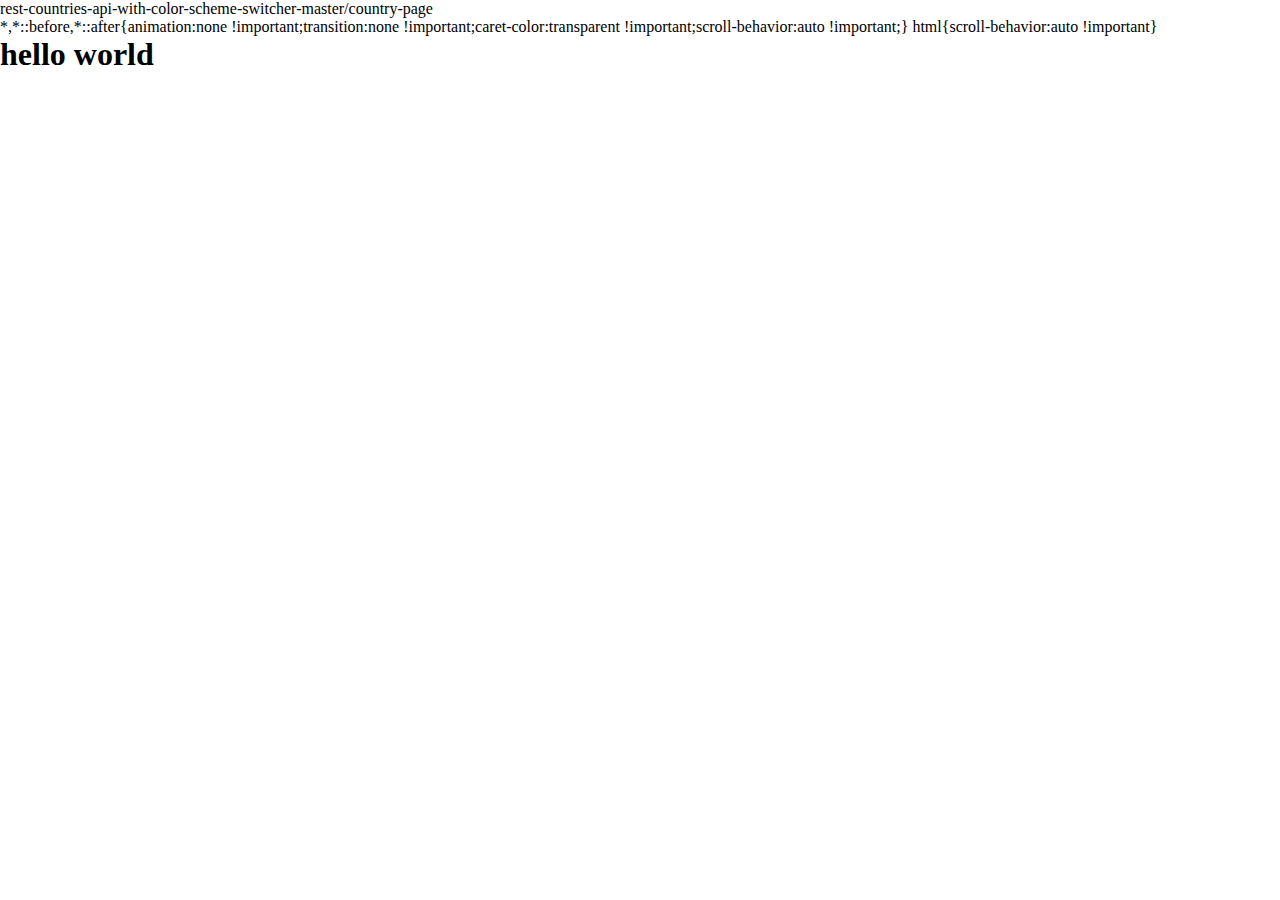
==== src/country.html @ 4527ab5f "first commit of the project, start up and a litte of commit" ====
<!DOCTYPE html>
<html lang="en">
<head>
    <meta charset="UTF-8">
    <meta name="viewport" content="width=device-width, initial-scale=1.0">
    <link rel="shortcut icon" href="../public/Moha_tangx logo.png" type="image/x-icon">
    <link rel="stylesheet" href="style.css">
    <title>rest-countries-api-with-color-scheme-switcher-master/country-page</title>
</head>
<body>
    <nav></nav>
    <header></header>
    <main>
        <h1>hello world</h1>
    </main>
    <footer></footer>
    <script src="app.js" async></script>
</body>
</html>
---- src/style.css ----
*,
*::before,
*::after{
padding:0;
margin: 0;
box-sizing: border-box;
text-decoration: none;
display: flex;
flex-direction: column;
}

html.dark{
    color-scheme: dark;
}
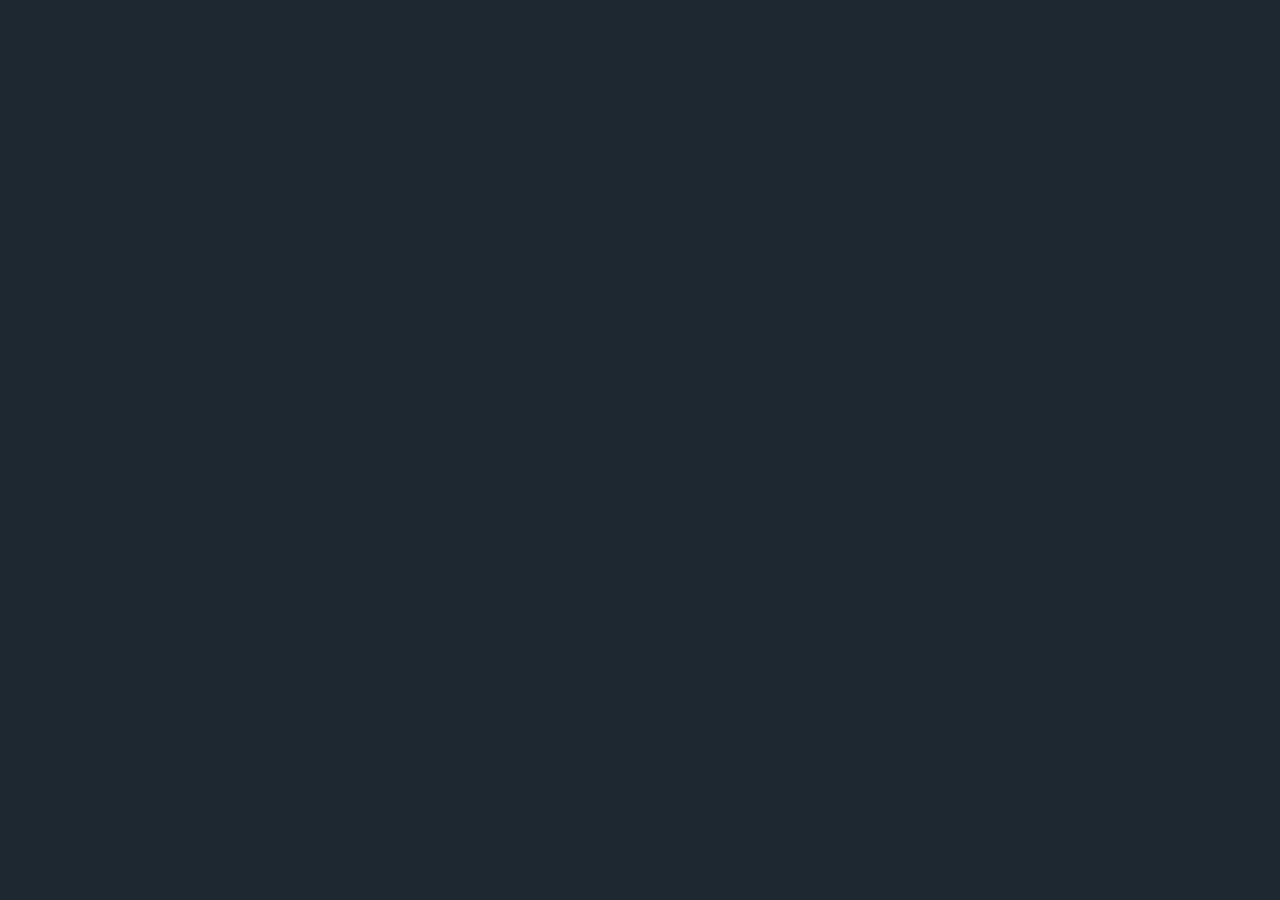
==== commit f9e44fe4: "done with the home page" ====
--- a/src/country.html
+++ b/src/country.html
@@ -5,15 +5,11 @@
     <meta name="viewport" content="width=device-width, initial-scale=1.0">
     <link rel="shortcut icon" href="../public/Moha_tangx logo.png" type="image/x-icon">
     <link rel="stylesheet" href="style.css">
+    <link rel="stylesheet" href="country.css">
     <title>rest-countries-api-with-color-scheme-switcher-master/country-page</title>
 </head>
 <body>
-    <nav></nav>
-    <header></header>
-    <main>
-        <h1>hello world</h1>
-    </main>
-    <footer></footer>
+    
     <script src="app.js" async></script>
 </body>
 </html>--- a/src/style.css
+++ b/src/style.css
@@ -5,10 +5,168 @@
 margin: 0;
 box-sizing: border-box;
 text-decoration: none;
-display: flex;
-flex-direction: column;
+font-family: myfont;
+color: var(--white);
+}
+:root{
+--Dark-Mode-Elements: hsl(210, 25%, 20%);
+--VeryDark-Mode-Background: hsl(205, 25%, 15%);
+--VeryLight-Mode-Text: hsl(200, 15%, 10%);
+--Light-Mode-Input: hsl(0, 0%, 50%);
+--Light-Mode-Background: hsl(0, 0%, 95%);
+--white: hsl(0, 0%, 100%);
+--rounded:5px;
+--corner:.5rem;
+}
+@font-face {
+    font-family: myfont;
+    src: url(./assets/fonts/font2/static/HankenGrotesk-Medium.ttf);
+}
+body{
+    background: var(--VeryDark-Mode-Background);
+}
+nav{
+    background: var(--Dark-Mode-Elements);
+    box-shadow: 2px 0 20px 2px #111;
+    font-size: 1.5rem;
+    letter-spacing: 2px;
+}
+.dark-mode-toggle-btn{
+    font-size: 1.5rem;
+    letter-spacing: 2px;
+}
+nav,.search-container{
+    width: 100%;
+    display: flex;
+    justify-content: space-between;
+    padding: 2% 5%;
 }
 
-html.dark{
-    color-scheme: dark;
-}+@media only screen and (width<500px){
+    .search-container{
+        flex-direction: column;
+    }
+    .filter{
+        margin-top: 4%;
+        flex: 1;
+        min-width: 50%;
+    }
+    .search{
+        padding: 2% 0;
+    }
+}
+.dark-mode-toggle-btn{
+    border: none;
+    outline: none;
+    background:none;
+    cursor: pointer;
+    padding-left: 10px;
+}
+.search{
+    min-width: 45%;
+    border-radius: var(--corner);
+    background: var(--Dark-Mode-Elements);
+    align-items: center;
+    display:flex;
+    justify-content: space-around;
+    box-shadow: 2px 0 20px 2px #111;
+}
+
+.search>*{
+    padding-inline: 4%;
+}
+.search-container>.search input{
+    border: none;
+    border-radius: inherit;
+    background: transparent;
+    flex: 1;
+    text-indent: 10px;
+}
+.search input:focus{
+    border: none;
+    outline: none;
+}
+
+.search:has( input:focus){
+    outline: 2px solid #fff;
+}
+.filter{
+    position: relative;
+    width: clamp(20ch,20%,100px);
+}
+.filter>.select {
+    width: 100%;
+    margin-bottom: 5%;
+    border-radius: var(--rounded);
+    background: var(--Dark-Mode-Elements);
+    padding: 6%;
+}
+.options{
+    position: absolute;
+    width: 100%;
+    overflow: hidden;
+    scale: 0;
+    height: 0;
+    transition: scale 200ms;
+    border-radius: var(--rounded);
+    background: var(--Dark-Mode-Elements);
+    padding: 0 4%;
+    box-shadow: 2px 0 20px 2px #111;
+}
+.option{
+    padding: 4% 0;
+}
+
+.select:hover+.options{
+    scale: 1;
+    height: auto;
+    cursor: pointer;
+}
+
+main{
+    width: 100%;
+}
+main>.cards-container{
+   width: 100%;
+   align-items: center;
+   display:flex;
+   justify-content: space-evenly;
+   flex-wrap: wrap;
+   gap: 2%;
+}
+
+.card{
+    height: 50svh;
+    min-width: 250px;
+    max-width: 100svw;
+    width: 15svw;
+    margin-bottom: 4%;
+    border-radius: var(--corner);
+    background: var(--Dark-Mode-Elements);
+    cursor: pointer;
+}
+.card:hover{
+    box-shadow:2px 0 20px 2px #111;
+}
+.card-img,.card-description{
+    width: 100%;
+    height: 50%;
+    border-radius: inherit;
+}
+.card-img{
+    border-bottom-left-radius: 0;
+    border-bottom-right-radius: 0;
+    background: linear-gradient(to bottom right, red 30%,purple 70%);
+}
+
+.card-description{
+    padding: 5%;
+    font-size: 1rem;
+    font-weight: lighter;
+    left: 3px;
+}
+.card-description .name{
+    font-size: 1.4rem;
+    font-weight: 400;
+    margin-block-end: 5%;
+}
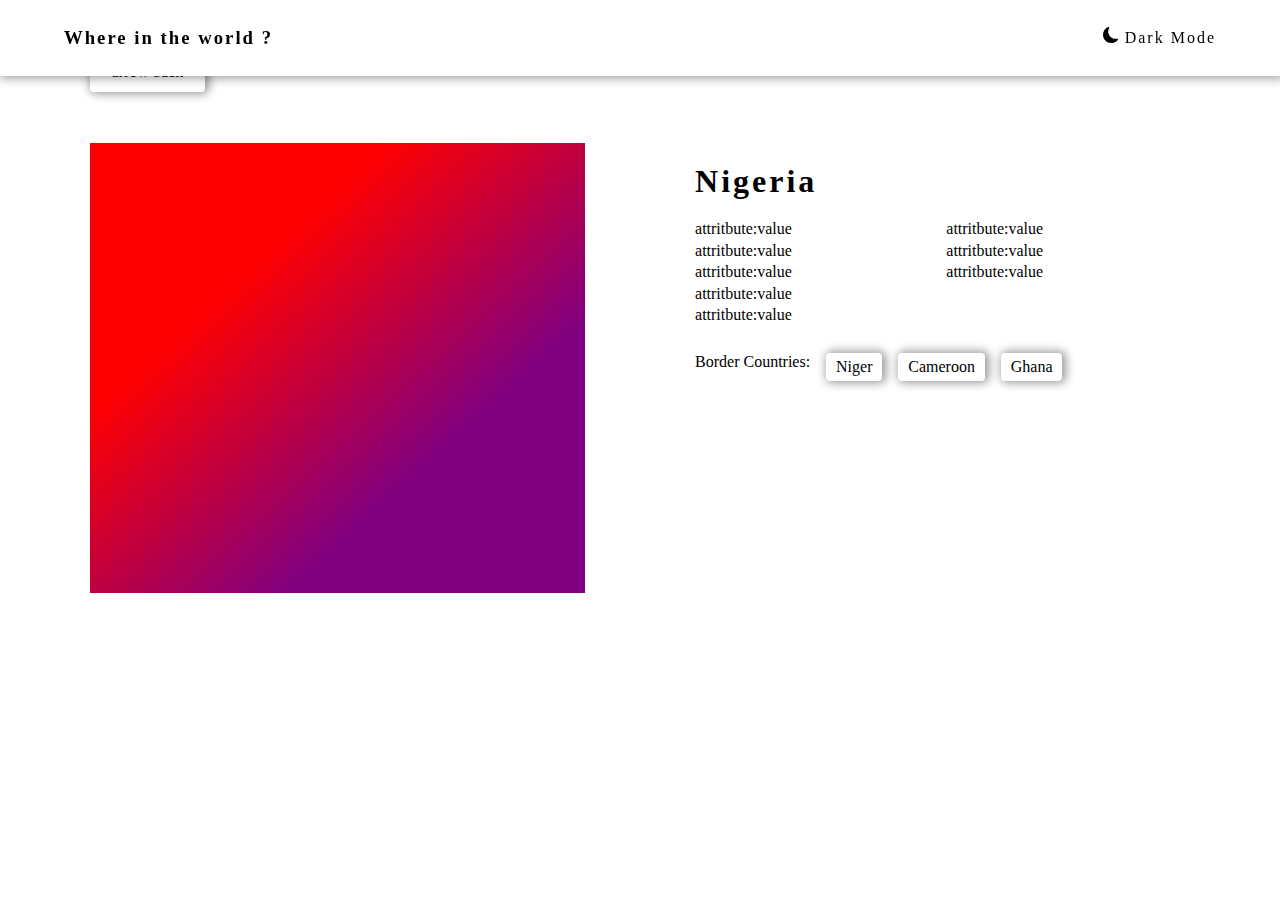
==== commit 605710e3: "some commits layout just det stress person" ====
--- a/src/country.html
+++ b/src/country.html
@@ -8,8 +8,53 @@
     <link rel="stylesheet" href="country.css">
     <title>rest-countries-api-with-color-scheme-switcher-master/country-page</title>
 </head>
-<body>
-    
+<body class="background">
+    <nav class="element">
+        <h3>
+            Where in the world ?
+        </h3>
+        <div class="dark-mode-toggle-btn">
+            <svg xmlns="http://www.w3.org/2000/svg" width="16" height="16" fill="currentColor" class="bi bi-moon-fill"
+                viewBox="0 0 16 16">
+                <path
+                    d="M6 .278a.768.768 0 0 1 .08.858 7.208 7.208 0 0 0-.878 3.46c0 4.021 3.278 7.277 7.318 7.277.527 0 1.04-.055 1.533-.16a.787.787 0 0 1 .81.316.733.733 0 0 1-.031.893A8.349 8.349 0 0 1 8.344 16C3.734 16 0 12.286 0 7.71 0 4.266 2.114 1.312 5.124.06A.752.752 0 0 1 6 .278z" />
+            </svg>
+            <span>
+                Dark Mode
+            </span>
+        </div>
+    </nav>
+    <main>
+        <div class="back">
+            <div class="arrow-back-btn element">
+                arrow back
+            </div>
+        </div>
+        <div class="details">
+            <div class="left-img">
+            </div>
+            <div class="right-text">
+                <h1 class="name">Nigeria</h1>
+                <ul class="info">
+                    <li>attritbute:value</li>
+                    <li>attritbute:value</li>
+                    <li>attritbute:value</li>
+                    <li>attritbute:value</li>
+                    <li>attritbute:value</li>
+                    <li>attritbute:value</li>
+                    <li>attritbute:value</li>
+                    <li>attritbute:value</li>
+                </ul>
+
+                <ul class="border-countries ">
+                    <label for="li">Border Countries:</label>
+                    <li class="border element">Niger</li>
+                    <li class="border element">Cameroon</li>
+                    <li class="border element">Ghana</li>
+                </ul>
+            </div>
+        </div>
+    </main>
     <script src="app.js" async></script>
 </body>
 </html>--- a/src/style.css
+++ b/src/style.css
@@ -1,107 +1,142 @@
 *,
 *::before,
-*::after{
-padding:0;
-margin: 0;
-box-sizing: border-box;
-text-decoration: none;
-font-family: myfont;
-color: var(--white);
-}
-:root{
---Dark-Mode-Elements: hsl(210, 25%, 20%);
---VeryDark-Mode-Background: hsl(205, 25%, 15%);
---VeryLight-Mode-Text: hsl(200, 15%, 10%);
---Light-Mode-Input: hsl(0, 0%, 50%);
---Light-Mode-Background: hsl(0, 0%, 95%);
---white: hsl(0, 0%, 100%);
---rounded:5px;
---corner:.5rem;
-}
+*::after {
+    padding: 0;
+    margin: 0;
+    box-sizing: border-box;
+    text-decoration: none;
+    font-family: myfont;
+    list-style-type: none;
+}
+
+:root {
+    --Dark-Mode-Elements: hsl(200, 25%, 20%);
+    --VeryDark-Mode-Background: hsl(205, 25%, 15%);
+    --VeryLight-Mode-Text: hsl(200, 15%, 10%);
+    --Light-Mode-Input: hsl(0, 0%, 50%);
+    --Light-Mode-Background: hsl(0, 0%, 95%);
+    --white: hsl(0, 0%, 100%);
+    --rounded: 5px;
+    --corner: .5rem;
+    --light: 2px 0 10px 2px hsla(0, 0%, 0%, 0.4);
+}
+
 @font-face {
     font-family: myfont;
     src: url(./assets/fonts/font2/static/HankenGrotesk-Medium.ttf);
 }
-body{
+
+.background.dark{
     background: var(--VeryDark-Mode-Background);
-}
-nav{
+    color: var(--white);
+}
+
+.element.dark {
     background: var(--Dark-Mode-Elements);
-    box-shadow: 2px 0 20px 2px #111;
-    font-size: 1.5rem;
+    color: var(--white);
+}
+
+nav.element{
     letter-spacing: 2px;
+    box-shadow: var(--light);
+    background: var(--white);
+    position: fixed;
+    width: 100%;
+    padding-block: 3svh;
+}
+header{
+    position: fixed;
+    margin-top:9svh;
+    width: 100%;
 }
 .dark-mode-toggle-btn{
-    font-size: 1.5rem;
     letter-spacing: 2px;
 }
-nav,.search-container{
-    width: 100%;
+
+nav,
+.search-container {
     display: flex;
     justify-content: space-between;
     padding: 2% 5%;
 }
-
-@media only screen and (width<500px){
-    .search-container{
+@media only screen and (width<500px) {
+    .search-container {
         flex-direction: column;
     }
-    .filter{
+
+    .filter {
         margin-top: 4%;
         flex: 1;
         min-width: 50%;
     }
-    .search{
+
+    .search {
         padding: 2% 0;
     }
 }
-.dark-mode-toggle-btn{
+
+.dark-mode-toggle-btn {
     border: none;
     outline: none;
-    background:none;
+    background: none;
     cursor: pointer;
     padding-left: 10px;
 }
-.search{
+
+.search {
     min-width: 45%;
     border-radius: var(--corner);
-    background: var(--Dark-Mode-Elements);
     align-items: center;
-    display:flex;
+    display: flex;
     justify-content: space-around;
-    box-shadow: 2px 0 20px 2px #111;
-}
-
-.search>*{
+    box-shadow: var(--light);
+    background: var(--white);
+}
+input#search-input{
+    color: var(--Light-Mode-Input);
+    cursor: pointer;
+}
+
+.search>* {
     padding-inline: 4%;
 }
-.search-container>.search input{
+
+.search-container>.search input {
     border: none;
     border-radius: inherit;
     background: transparent;
     flex: 1;
     text-indent: 10px;
 }
-.search input:focus{
+
+.search input:focus {
     border: none;
     outline: none;
 }
 
-.search:has( input:focus){
+.search:has(input:focus) {
     outline: 2px solid #fff;
 }
-.filter{
+
+.filter {
     position: relative;
-    width: clamp(20ch,20%,100px);
-}
+    width: clamp(20ch, 20%, 100px);
+    cursor: pointer;
+}
+
 .filter>.select {
+    position: relative;
+    box-shadow: var(--light);
     width: 100%;
     margin-bottom: 5%;
     border-radius: var(--rounded);
-    background: var(--Dark-Mode-Elements);
     padding: 6%;
-}
-.options{
+    cursor: pointer;
+    backdrop-filter: blur(10px);
+}
+
+.options {
+    background: var(--white);
     position: absolute;
     width: 100%;
     overflow: hidden;
@@ -109,64 +144,76 @@
     height: 0;
     transition: scale 200ms;
     border-radius: var(--rounded);
-    background: var(--Dark-Mode-Elements);
     padding: 0 4%;
-    box-shadow: 2px 0 20px 2px #111;
-}
-.option{
+    box-shadow: var(--light);
+}
+
+.option {
     padding: 4% 0;
 }
 
-.select:hover+.options{
+.select:hover+.options {
     scale: 1;
     height: auto;
     cursor: pointer;
 }
 
-main{
-    width: 100%;
-}
-main>.cards-container{
-   width: 100%;
-   align-items: center;
-   display:flex;
-   justify-content: space-evenly;
-   flex-wrap: wrap;
-   gap: 2%;
-}
-
-.card{
-    height: 50svh;
+main {
+    padding-top: 1px;
+    min-height: 80svh;
+}
+
+main>.cards-container {
+    padding-top: 1px;
+    margin-top: 30svh;
+    width: 100%;
+    align-items: center;
+    display: flex;
+    justify-content: space-evenly;
+    flex-wrap: wrap;
+    gap: 2%;
+}
+
+.card {
+    min-height: fit-content;
     min-width: 250px;
     max-width: 100svw;
     width: 15svw;
     margin-bottom: 4%;
     border-radius: var(--corner);
-    background: var(--Dark-Mode-Elements);
-    cursor: pointer;
-}
-.card:hover{
-    box-shadow:2px 0 20px 2px #111;
-}
-.card-img,.card-description{
-    width: 100%;
-    height: 50%;
+    cursor: pointer;
+    box-shadow: var(--light);
+}
+
+.card-img,
+.card-description {
+    width: 100%;
+    height: 25svh;
     border-radius: inherit;
 }
-.card-img{
+
+.card-img {
     border-bottom-left-radius: 0;
     border-bottom-right-radius: 0;
-    background: linear-gradient(to bottom right, red 30%,purple 70%);
-}
-
-.card-description{
+    background: linear-gradient(to bottom right, red 30%, purple 70%);
+}
+
+.card-img>img{
+    width: 100%;
+    object-fit: cover;
+    height: 100%;
+    border-radius: inherit;
+    z-index: 3;
+}
+.card-description {
     padding: 5%;
     font-size: 1rem;
     font-weight: lighter;
     left: 3px;
 }
-.card-description .name{
+
+.card-description .name {
     font-size: 1.4rem;
     font-weight: 400;
     margin-block-end: 5%;
-}
+}--- a/src/country.css
+++ b/src/country.css
@@ -0,0 +1,108 @@
+:root {
+    --Dark-Mode-Elements: hsl(210, 25%, 20%);
+    --VeryDark-Mode-Background: hsl(205, 25%, 15%);
+    --VeryLight-Mode-Text: hsl(200, 15%, 10%);
+    --Light-Mode-Input: hsl(0, 0%, 50%);
+    --Light-Mode-Background: hsl(0, 0%, 95%);
+    --white: hsl(0, 0%, 100%);
+    --rounded: 4px;
+    --corner: .5rem;
+    --light:2px 0 10px 2px hsla(0, 0%, 0%, 0.4);
+}
+
+@font-face {
+    font-family: myfont;
+    src: url(./assets/fonts/font2/static/HankenGrotesk-Medium.ttf);
+}
+.background.dark{
+    background: var(--VeryDark-Mode-Background);
+    color: var(--white);
+}
+.element.dark {
+    background: var(--Dark-Mode-Elements);
+    color: var(--white);
+}
+.back{
+    padding: 4% 0;
+    width: 86%;
+    margin-inline: auto;
+}
+.back>div.arrow-back-btn{
+    border: none;
+    outline: none;
+    padding:1% 2% ;
+    border-radius: var(--rounded);
+    box-shadow: var(--light);
+    cursor: pointer;
+    display: inline-block;
+}
+
+.details{
+    align-items: center;
+    display:flex;
+    justify-content: space-around;
+    margin-inline: auto;
+    width: 86%;
+    flex-wrap: wrap;
+    height: 50svh;
+    gap: 10%;
+}
+
+.details>*{
+    min-width: 300px;
+    flex: 1;
+    height: 100%;
+}
+.left-img{
+    background: linear-gradient(to bottom right, red 30%, purple 70%);
+}
+h1.name{
+    padding-block: 4%;
+    letter-spacing: 3px;
+}
+
+.info{
+    flex-wrap: wrap;
+    display:flex;
+    flex-direction: column;
+    height: 6lh;
+    gap: .2lh;
+}
+ul.info>li{
+    min-width: 50%;
+}
+.border-countries{
+    display:flex;
+    gap: 1rem;
+    margin-top: 5%;
+}
+.border-countries>li{
+    box-shadow: var(--light);
+    padding: 1% 2%;
+    cursor: pointer;
+    border-radius: var(--rounded);
+    box-shadow: var(--light);
+}
+
+/* for phones */
+@media only screen and (width<600px){
+    .info{
+        height: auto;
+    }
+    .info>:nth-child(6){
+        margin-top: 4%;
+    }
+    .border-countries{
+        flex-wrap: wrap;
+    }
+    .left-img{
+        aspect-ratio: 16/9;
+    }
+    .border-countries>label{
+        min-width: 100%;
+        flex: 1;
+    }
+    .border-countries>li{
+        margin: 2% auto;
+    }
+}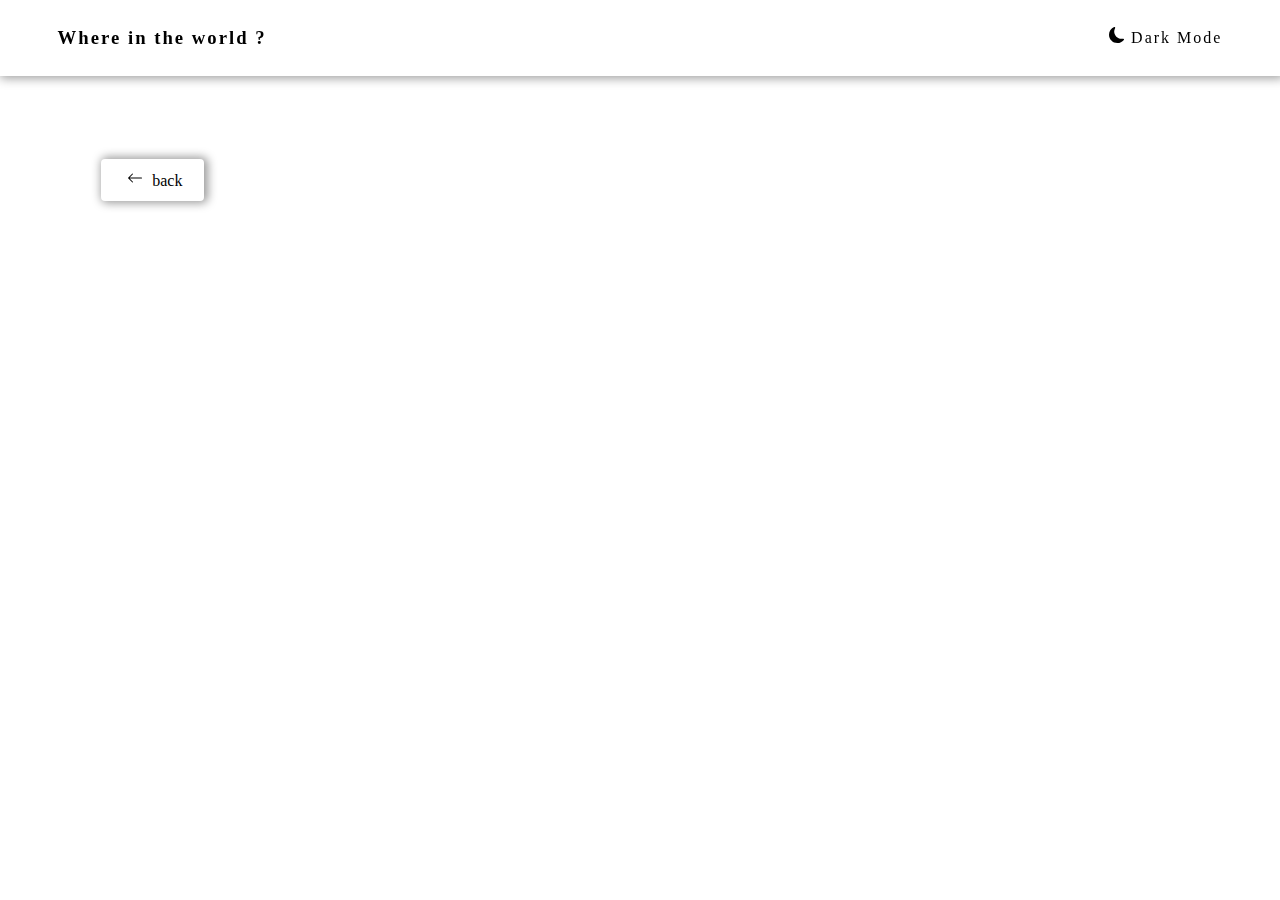
==== commit 4f24e682: "this is when i understand the usefullness of commiting small changes when I make them cause it is ea" ====
--- a/src/country.html
+++ b/src/country.html
@@ -24,37 +24,23 @@
             </span>
         </div>
     </nav>
-    <main>
+    <main class="country">
         <div class="back">
-            <div class="arrow-back-btn element">
-                arrow back
-            </div>
+            <a href="./index.html">
+        <div class="arrow-back-btn element">
+                    <svg xmlns="http://www.w3.org/2000/svg" width="26" height="16" fill="currentColor" class="bi bi-arrow-left"
+                        viewBox="0 0 16 16">
+                        <path fill-rule="evenodd"
+                            d="M15 8a.5.5 0 0 0-.5-.5H2.707l3.147-3.146a.5.5 0 1 0-.708-.708l-4 4a.5.5 0 0 0 0 .708l4 4a.5.5 0 0 0 .708-.708L2.707 8.5H14.5A.5.5 0 0 0 15 8z" />
+                    </svg> back
+                </div>
+            </a>
         </div>
         <div class="details">
-            <div class="left-img">
-            </div>
-            <div class="right-text">
-                <h1 class="name">Nigeria</h1>
-                <ul class="info">
-                    <li>attritbute:value</li>
-                    <li>attritbute:value</li>
-                    <li>attritbute:value</li>
-                    <li>attritbute:value</li>
-                    <li>attritbute:value</li>
-                    <li>attritbute:value</li>
-                    <li>attritbute:value</li>
-                    <li>attritbute:value</li>
-                </ul>
-
-                <ul class="border-countries ">
-                    <label for="li">Border Countries:</label>
-                    <li class="border element">Niger</li>
-                    <li class="border element">Cameroon</li>
-                    <li class="border element">Ghana</li>
-                </ul>
-            </div>
+            <!-- to be popukated by the script -->
         </div>
     </main>
-    <script src="app.js" async></script>
+    <script src="./app.js"></script>
 </body>
-</html>+</html>
+
--- a/src/style.css
+++ b/src/style.css
@@ -7,8 +7,8 @@
     text-decoration: none;
     font-family: myfont;
     list-style-type: none;
-}
-
+    color: inherit;
+}
 :root {
     --Dark-Mode-Elements: hsl(200, 25%, 20%);
     --VeryDark-Mode-Background: hsl(205, 25%, 15%);
@@ -33,7 +33,7 @@
 
 .element.dark {
     background: var(--Dark-Mode-Elements);
-    color: var(--white);
+    color: var(--white)!important;
 }
 
 nav.element{
@@ -46,9 +46,10 @@
 }
 header{
     position: fixed;
-    margin-top:9svh;
-    width: 100%;
-}
+    margin-top:calc(10svh - 2px);
+    width: 100%;
+}
+
 .dark-mode-toggle-btn{
     letter-spacing: 2px;
 }
@@ -57,21 +58,12 @@
 .search-container {
     display: flex;
     justify-content: space-between;
-    padding: 2% 5%;
-}
-@media only screen and (width<500px) {
-    .search-container {
-        flex-direction: column;
-    }
-
-    .filter {
-        margin-top: 4%;
-        flex: 1;
-        min-width: 50%;
-    }
-
-    .search {
-        padding: 2% 0;
+    padding:2% 4.5%;
+}
+
+@media only screen and (orientation:landscape) {
+    .card{
+        padding-bottom: 15svh;
     }
 }
 
@@ -144,15 +136,15 @@
     height: 0;
     transition: scale 200ms;
     border-radius: var(--rounded);
-    padding: 0 4%;
+    padding: 4%;
     box-shadow: var(--light);
 }
 
 .option {
-    padding: 4% 0;
-}
-
-.select:hover+.options {
+    padding:.5%;
+}
+
+.options.show {
     scale: 1;
     height: auto;
     cursor: pointer;
@@ -160,11 +152,11 @@
 
 main {
     padding-top: 1px;
-    min-height: 80svh;
+    min-height: 100svh;
 }
 
 main>.cards-container {
-    padding-top: 1px;
+    padding: 1px 2%;
     margin-top: 30svh;
     width: 100%;
     align-items: center;
@@ -175,35 +167,40 @@
 }
 
 .card {
-    min-height: fit-content;
-    min-width: 250px;
-    max-width: 100svw;
-    width: 15svw;
+    max-height: 50svh;
+    width: clamp(250px,15svw,100svw);
     margin-bottom: 4%;
     border-radius: var(--corner);
     cursor: pointer;
     box-shadow: var(--light);
-}
-
-.card-img,
+    padding: 0;
+    text-transform: capitalize;
+}
+
+
 .card-description {
     width: 100%;
-    height: 25svh;
+    height: 60%;
     border-radius: inherit;
 }
 
 .card-img {
+    aspect-ratio: 16/9;
+    height:40%;
+    border-radius: inherit;
     border-bottom-left-radius: 0;
     border-bottom-right-radius: 0;
     background: linear-gradient(to bottom right, red 30%, purple 70%);
 }
 
 .card-img>img{
-    width: 100%;
+    max-width: 100%;
+    min-width: 100%;
     object-fit: cover;
     height: 100%;
     border-radius: inherit;
     z-index: 3;
+    border-bottom: 1px solid var(--Light-Mode-Input);
 }
 .card-description {
     padding: 5%;
@@ -216,4 +213,48 @@
     font-size: 1.4rem;
     font-weight: 400;
     margin-block-end: 5%;
+}
+
+.hide{
+    display: none;
+}
+
+@media only screen and (width<500px) {
+    .card {
+        width: clamp(300px, 15svw, 100svw);
+    }
+    .card-description{
+        padding-bottom: 20%;
+    }
+
+    header {
+        margin-top: 8svh;
+    }
+
+    .search {
+        padding-block: 3%;
+    }
+
+    .search-container {
+        flex-direction: column;
+        margin-top: clamp(20px, 6%, 250px);
+        letter-spacing: 2px;
+        font-weight: normal;
+        font-size: larger;
+    }
+
+    nav {
+        text-align: center;
+        font-size: .9rem;
+    }
+
+    .filter {
+        margin-top: 4%;
+        flex: 1;
+        min-width: 50%;
+    }
+
+    .search {
+        padding: 2% 0;
+    }
 }--- a/src/country.css
+++ b/src/country.css
@@ -7,76 +7,99 @@
     --white: hsl(0, 0%, 100%);
     --rounded: 4px;
     --corner: .5rem;
-    --light:2px 0 10px 2px hsla(0, 0%, 0%, 0.4);
+    --light: 2px 0 10px 2px hsla(0, 0%, 0%, 0.4);
 }
 
 @font-face {
     font-family: myfont;
     src: url(./assets/fonts/font2/static/HankenGrotesk-Medium.ttf);
 }
-.background.dark{
+
+.background.dark {
     background: var(--VeryDark-Mode-Background);
     color: var(--white);
 }
+
 .element.dark {
     background: var(--Dark-Mode-Elements);
     color: var(--white);
 }
-.back{
+
+main {
+    border-top: 5svh solid #fff;
+}
+
+.back {
     padding: 4% 0;
     width: 86%;
     margin-inline: auto;
 }
-.back>div.arrow-back-btn{
+
+.back div.arrow-back-btn {
     border: none;
     outline: none;
-    padding:1% 2% ;
+    padding: 1% 2%;
     border-radius: var(--rounded);
     box-shadow: var(--light);
     cursor: pointer;
     display: inline-block;
 }
 
-.details{
+.details {
     align-items: center;
-    display:flex;
+    display: flex;
     justify-content: space-around;
     margin-inline: auto;
     width: 86%;
     flex-wrap: wrap;
     height: 50svh;
     gap: 10%;
+    padding-bottom: 5svh;
 }
 
-.details>*{
+.details>* {
     min-width: 300px;
     flex: 1;
     height: 100%;
 }
-.left-img{
+
+.left-img {
     background: linear-gradient(to bottom right, red 30%, purple 70%);
+    aspect-ratio: 16/9;
 }
-h1.name{
+
+.left-img img {
+    width: 100%;
+    height: 100%;
+    object-fit: cover;
+}
+
+h1.name {
     padding-block: 4%;
     letter-spacing: 3px;
 }
 
-.info{
+.info {
     flex-wrap: wrap;
-    display:flex;
+    display: flex;
     flex-direction: column;
     height: 6lh;
     gap: .2lh;
 }
-ul.info>li{
+
+ul.info>li {
     min-width: 50%;
+    text-transform: capitalize;
 }
-.border-countries{
-    display:flex;
+
+.border-countries {
+    display: flex;
     gap: 1rem;
-    margin-top: 5%;
+    margin-block: 5%;
+    border-bottom: 5svh solid transparent;
 }
-.border-countries>li{
+
+.border-countries>li {
     box-shadow: var(--light);
     padding: 1% 2%;
     cursor: pointer;
@@ -85,24 +108,56 @@
 }
 
 /* for phones */
-@media only screen and (width<600px){
-    .info{
+@media only screen and (width<600px) {
+    main {
+        padding-top: 15%;
+    }
+
+    .left-img{
+        aspect-ratio: 16/9;
+        max-height: 25svh;
+    }
+    .info {
         height: auto;
     }
-    .info>:nth-child(6){
+
+    .info>:nth-child(6) {
         margin-top: 4%;
     }
-    .border-countries{
+
+    .border-countries {
         flex-wrap: wrap;
-    }
-    .left-img{
+        padding-bottom: 5%;
+}
+
+.left-img { 
         aspect-ratio: 16/9;
     }
-    .border-countries>label{
+
+    .border-countries>label {
         min-width: 100%;
         flex: 1;
     }
-    .border-countries>li{
-        margin: 2% auto;
+    
+    .border-countries>li {
+        margin: 2% auto -3%;
+        flex: 1;
+        min-width: 30%;
+        text-align: center;
+    }
+    .border-countries>div {
+        width: 100%;
+    }
+}
+
+@media only screen and (orientation:landscape) {
+    main {
+            padding: 5% 1%;
+        }
+    .left-img{
+        max-width: 60%;
+    }
+    .border-countries {
+        padding-bottom: 5%;
     }
 }